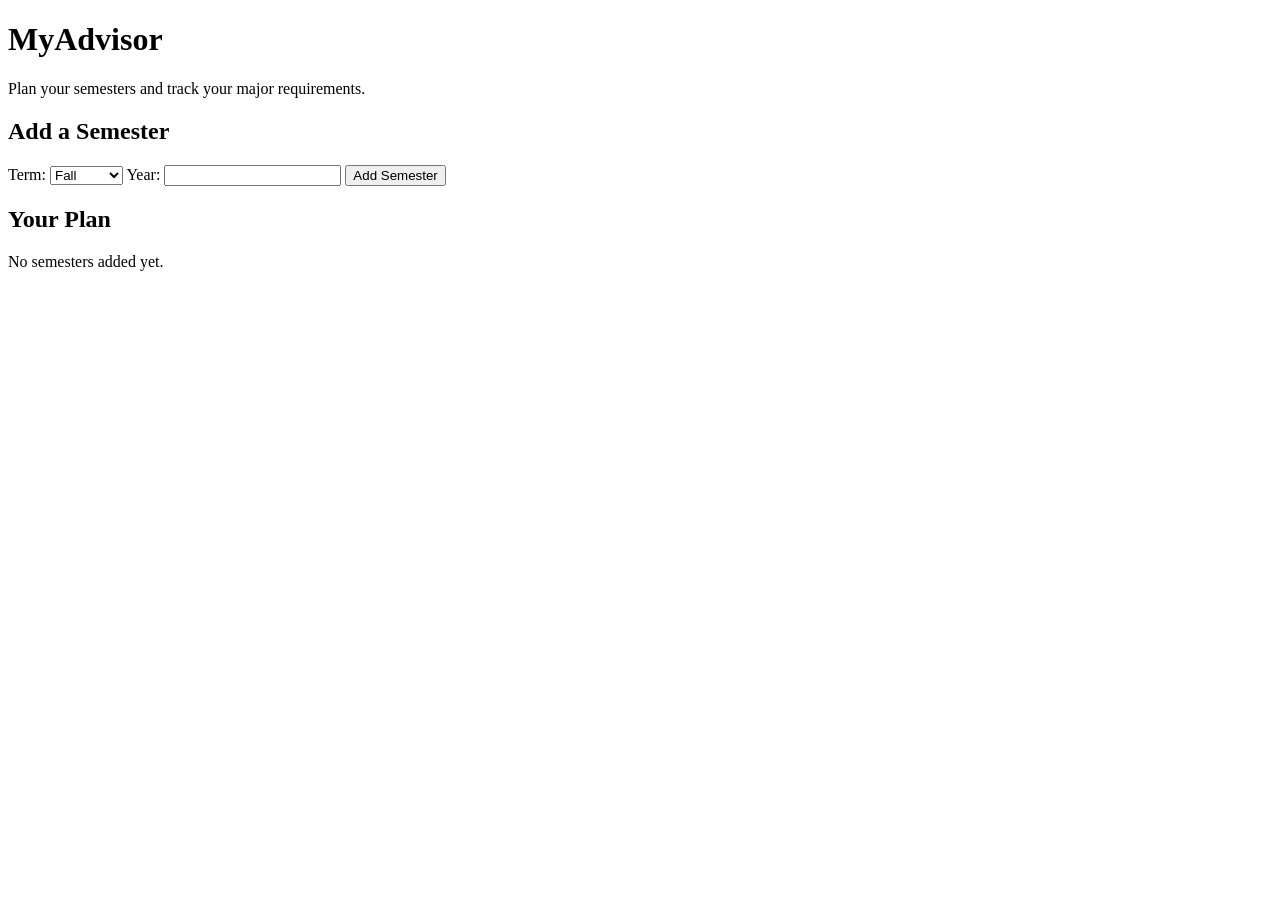
==== main.html @ 0804d9c4 "Added Main parts - Css not started yet." ====
<!DOCTYPE html>
<html lang="en">
<head>
    <meta charset="UTF-8">
    <meta name="viewport" content="width=device-width, initial-scale=1.0"> <!--Mobile optimizations-->

    <title>MyAdvisor</title>

    <link rel="stylesheet" href="style.css">
    
</head>

<body>

    <header>
        <h1>MyAdvisor</h1>
        <p>Plan your semesters and track your major requirements.</p>
    </header>

    <main>

        <section>
            <h2>Add a Semester</h2>

            <label for="termSelect">Term:</label>
            <select id="termSelect">
                <option value="Fall">Fall</option>
                <option value="Spring">Spring</option>
                <option value="MayX">MayX</option>
                <option value="Summer">Summer</option>
            </select>

            <label for="yearInput">Year:</label>
            <input
                type="number"
                id="yearInput"
                min="2020"
            >

            <button id="addSemesterButton">Add Semester</button>
        </section>

        <section>
            <h2>Your Plan</h2>

            <div id="semesterList">
                <p>No semesters added yet.</p>
            </div>
        </section>

    </main>
    <script src="script.js"></script>
</body>
</html>
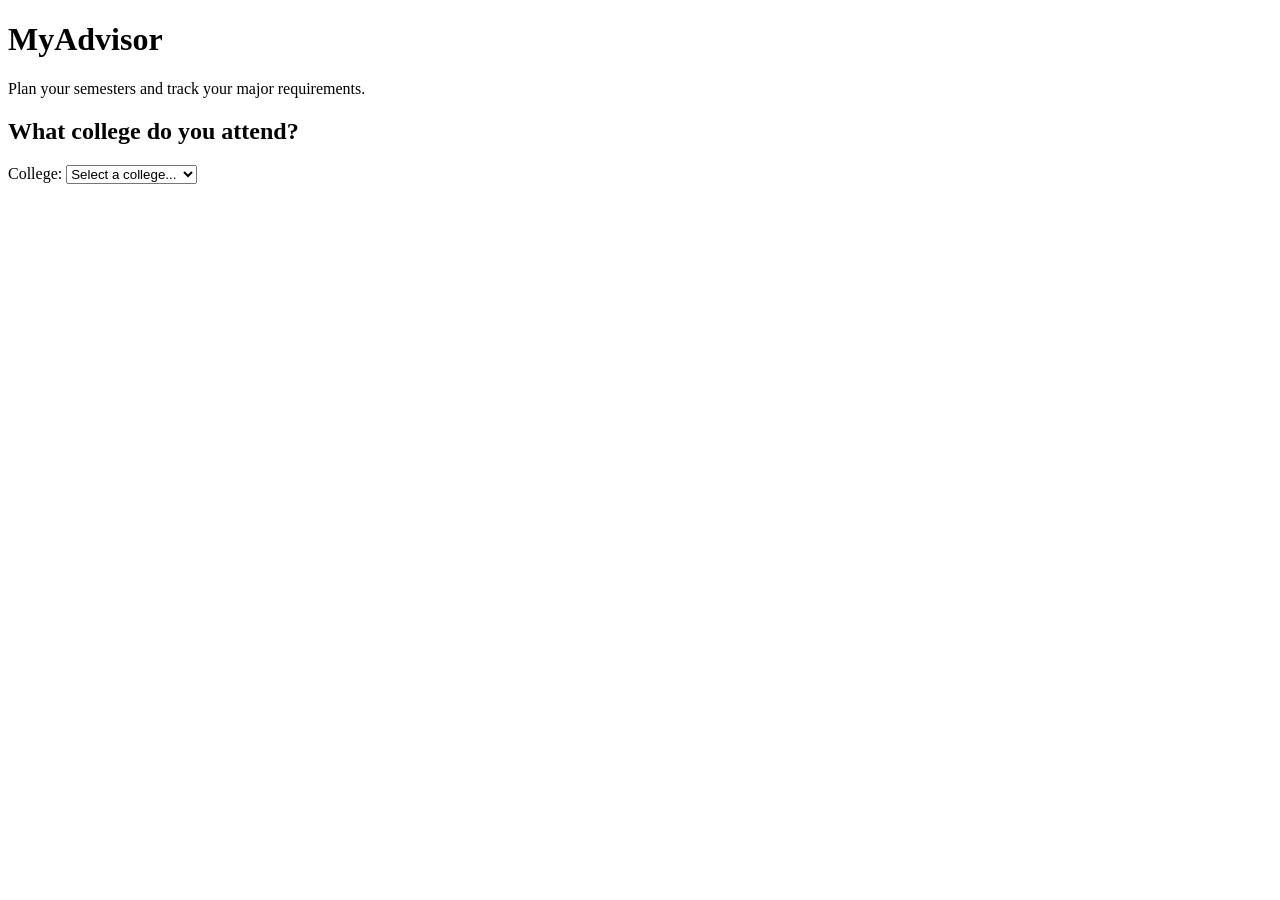
==== commit a84afe4c: "Fixed and refined code - Hidden info until school is selected - Term and year in chronological order" ====
--- a/main.html
+++ b/main.html
@@ -18,16 +18,23 @@
     </header>
 
     <main>
+        <section>
+            <h2>What college do you attend?</h2>
 
-        <section>
+            <label for="school">College: </label>
+
+            <select id="school">
+                <option value="" selected disabled>Select a college...</option>
+                <option value="furman">Furman University</option>
+            </select>
+        </section>
+
+        <section id="semesterSection" hidden>
             <h2>Add a Semester</h2>
 
             <label for="termSelect">Term:</label>
             <select id="termSelect">
-                <option value="Fall">Fall</option>
-                <option value="Spring">Spring</option>
-                <option value="MayX">MayX</option>
-                <option value="Summer">Summer</option>
+                <option value="" selected disabled>Select a term...</option>
             </select>
 
             <label for="yearInput">Year:</label>
@@ -40,7 +47,7 @@
             <button id="addSemesterButton">Add Semester</button>
         </section>
 
-        <section>
+        <section id="plan" hidden>
             <h2>Your Plan</h2>
 
             <div id="semesterList">
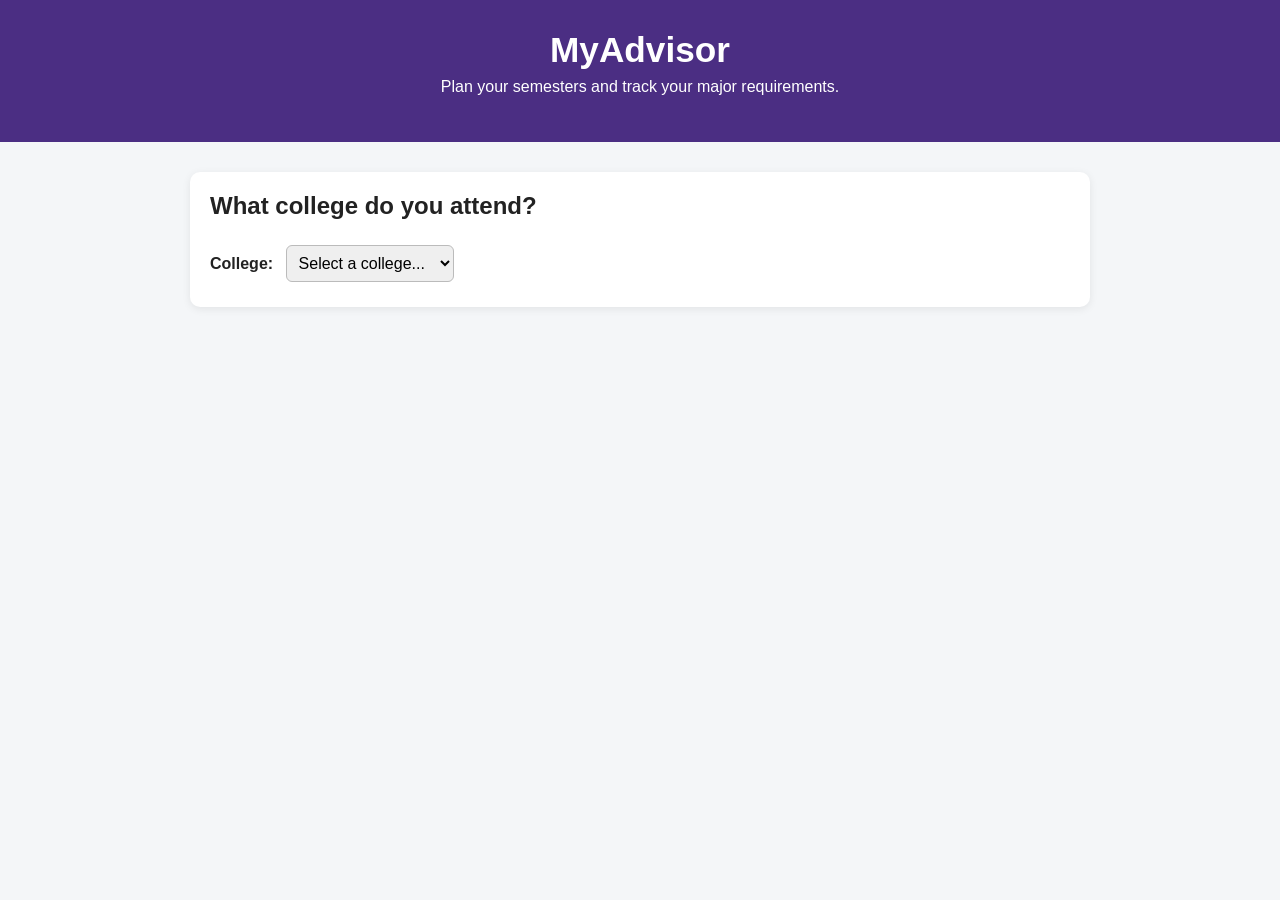
==== commit ef7b4cd0: "Added new Items - Added JSON file which contains all POL courses from courses.furman.edu  - Modified" ====
--- a/main.html
+++ b/main.html
@@ -6,7 +6,7 @@
 
     <title>MyAdvisor</title>
 
-    <link rel="stylesheet" href="style.css">
+    <link rel="stylesheet" href="styles.css">
     
 </head>
 
@@ -29,6 +29,16 @@
             </select>
         </section>
 
+        <section id="majorSection" hidden>
+            <h2>What is your major?</h2>
+
+            <label for="majorSelect">Major:</label>
+
+            <select id="majorSelect">
+                <option value="" selected disabled>Select a major...</option>
+            </select>
+        </section>
+
         <section id="semesterSection" hidden>
             <h2>Add a Semester</h2>
 
@@ -41,7 +51,7 @@
             <input
                 type="number"
                 id="yearInput"
-                min="2020"
+                min="1990"
             >
 
             <button id="addSemesterButton">Add Semester</button>
--- a/styles.css
+++ b/styles.css
@@ -0,0 +1,80 @@
+body {
+    margin: 0;
+    font-family: Arial, sans-serif;
+    background-color: #f4f6f8;
+    color: #222;
+}
+
+header {
+    background-color: #4b2e83;
+    color: white;
+    text-align: center;
+    padding: 30px 20px;
+}
+
+header h1 {
+    margin: 0;
+    font-size: 2.2rem;
+}
+
+header p {
+    margin-top: 8px;
+}
+
+main {
+    width: 90%;
+    max-width: 900px;
+    margin: 30px auto;
+}
+
+section {
+    background-color: white;
+    padding: 20px;
+    margin-bottom: 20px;
+    border-radius: 10px;
+    box-shadow: 0 2px 8px rgba(0, 0, 0, 0.08);
+}
+
+h2 {
+    margin-top: 0;
+}
+
+label {
+    font-weight: bold;
+    margin-right: 8px;
+}
+
+select,
+input {
+    padding: 8px;
+    margin: 5px 10px 5px 0;
+    border: 1px solid #bbb;
+    border-radius: 6px;
+    font-size: 1rem;
+}
+
+button {
+    padding: 9px 14px;
+    border: none;
+    border-radius: 6px;
+    background-color: #4b2e83;
+    color: white;
+    font-size: 1rem;
+    cursor: pointer;
+}
+
+button:hover {
+    background-color: #37215f;
+}
+
+#semesterList > div {
+    border: 1px solid #ddd;
+    border-radius: 8px;
+    padding: 16px;
+    margin-top: 15px;
+    background-color: #fafafa;
+}
+
+#semesterList h3 {
+    margin-top: 0;
+}
